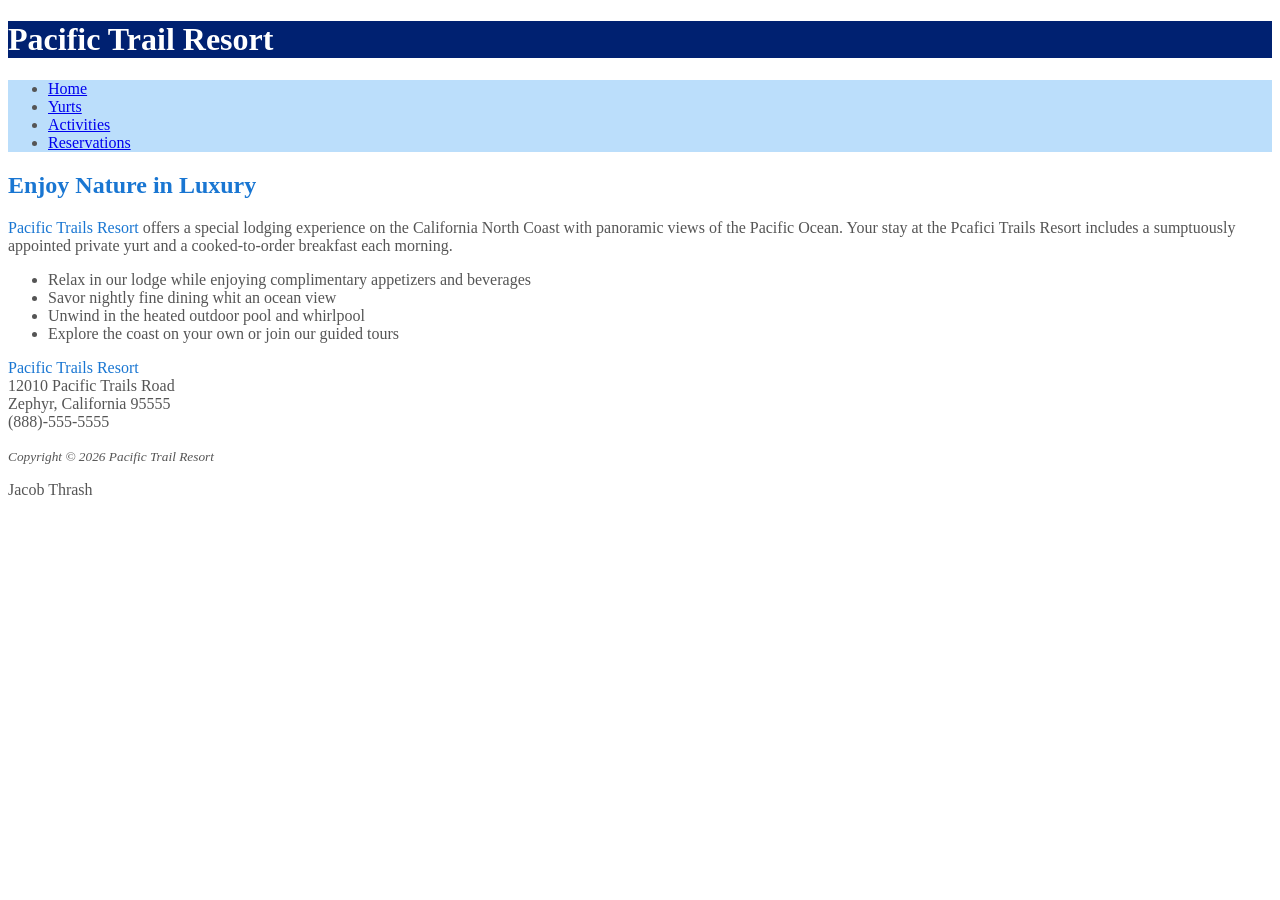
==== chapter4/pacific/index.html @ 20497af5 "Add files via upload" ====
<!DOCTYPE html>
<html lang="en">
<head>
    <meta charset="UTF-8">
    <meta name="viewport" content="width=device-width, initial-scale=1.0">
    <title>Pacific Trails Resort</title>
    <link rel="stylesheet" href="pacific.css">
</head>
<body>
    <header>
        <h1>Pacific Trail Resort</h1>
    </header>
 <!-- nav>ul*4>a -->
    <nav><ul>
    <li><a href="index.html">Home</a></li>
    <li><a href="yurts.html">Yurts</a></li>
    <li><a href="activities.html">Activities</a></li>
    <li><a href="reservation.html">Reservations</a></li>
 </ul></nav>
 <!-- main>h2{}+p{} -->
 <main>
    <h2>Enjoy Nature in Luxury</h2>
 </main>
 <main><span class="resort">Pacific Trails Resort</span> offers a special lodging experience on the California North Coast with panoramic views of the Pacific Ocean. Your stay at the Pcafici Trails Resort includes a sumptuously appointed private yurt and a cooked-to-order breakfast each morning.</main>   
 

 <!-- ul>li*4 -->
 <ul>
    <li>Relax in our lodge while enjoying complimentary appetizers and beverages</li>
    <li>Savor nightly fine dining whit an ocean view</li>
    <li>Unwind in the heated outdoor pool and whirlpool</li>
    <li>Explore the coast on your own or join our guided tours</li>
 </ul>
 <!-- div>p   -->
  <div>
    <p><span class="resort">Pacific Trails Resort</span> <br>
    12010 Pacific Trails Road <br>  
Zephyr, California 95555 <br> 
(888)-555-5555 </p>
  </div>

  <!-- footer>p*2 -->
<footer>
    <p><small><I>Copyright &copy; 2026 Pacific Trail Resort</I></small></p>
    <p>Jacob Thrash</p>
</footer>
</body>
</html>
---- chapter4/pacific/pacific.css ----
body{
    background-color: #fff; /* bgc#fff */
color: #555;} /*c#555*/

header{
    background-color: #002171; /* bgc#002171*/
    color: #fff; /*c#fff*/
}
nav{
    background-color: #bbdefb; /*bgc#bbdefb*/
    }
    h2{
        color: #1976d2; /*c#1976d2*/
    }
    dt{
        color: #002171; /* bgc#002171*/
    }
    .resort {
        color: #1976d2; /*c#1976d2*/
    }
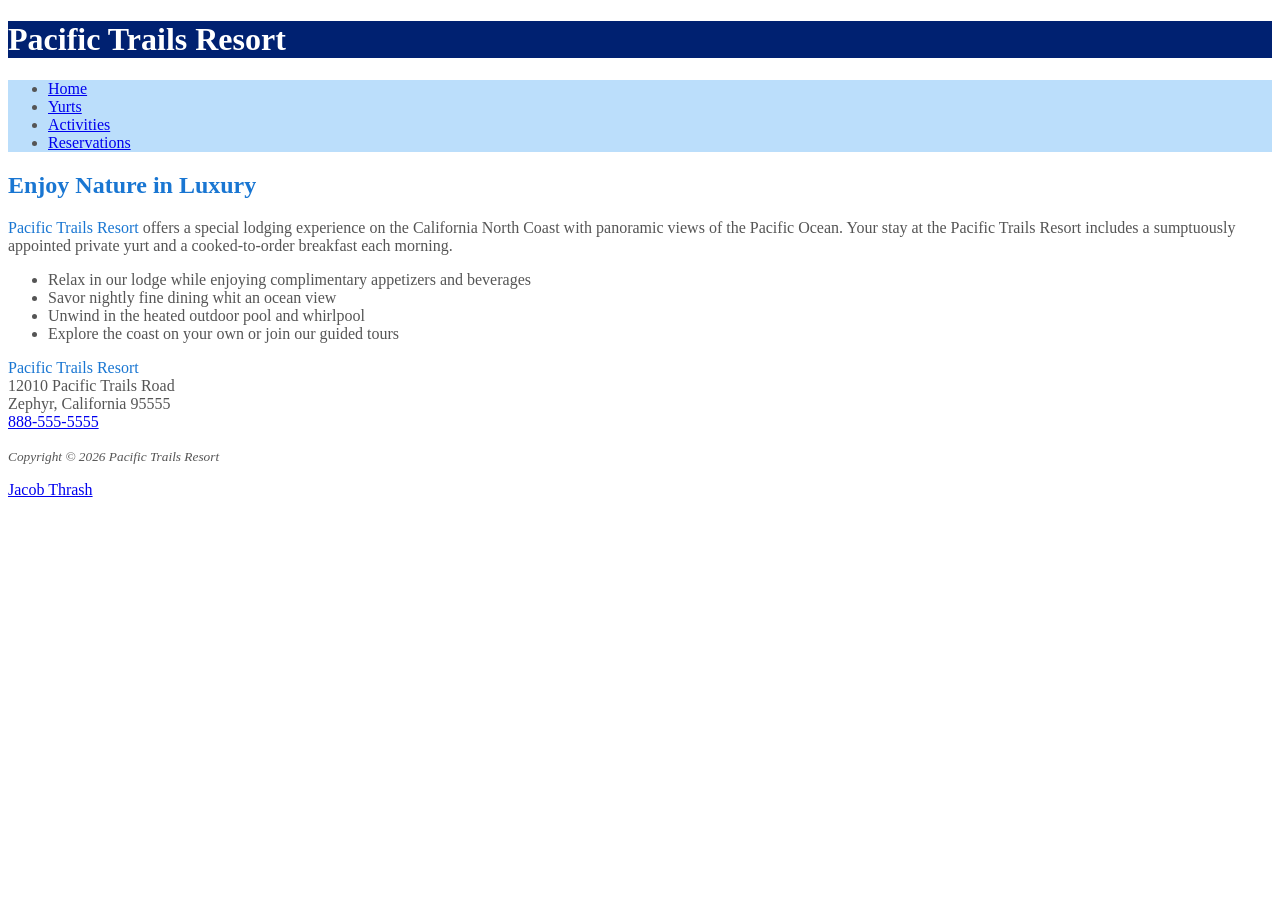
==== commit 0df57ced: "Add files via upload" ====
--- a/chapter4/pacific/index.html
+++ b/chapter4/pacific/index.html
@@ -8,7 +8,7 @@
 </head>
 <body>
     <header>
-        <h1>Pacific Trail Resort</h1>
+        <h1>Pacific Trails Resort</h1>
     </header>
  <!-- nav>ul*4>a -->
     <nav><ul>
@@ -21,7 +21,7 @@
  <main>
     <h2>Enjoy Nature in Luxury</h2>
  </main>
- <main><span class="resort">Pacific Trails Resort</span> offers a special lodging experience on the California North Coast with panoramic views of the Pacific Ocean. Your stay at the Pcafici Trails Resort includes a sumptuously appointed private yurt and a cooked-to-order breakfast each morning.</main>   
+ <main><span class="resort">Pacific Trails Resort</span> offers a special lodging experience on the California North Coast with panoramic views of the Pacific Ocean. Your stay at the Pacific Trails Resort includes a sumptuously appointed private yurt and a cooked-to-order breakfast each morning.</main>   
  
 
  <!-- ul>li*4 -->
@@ -32,17 +32,14 @@
     <li>Explore the coast on your own or join our guided tours</li>
  </ul>
  <!-- div>p   -->
-  <div>
-    <p><span class="resort">Pacific Trails Resort</span> <br>
+  <address><p><span class="resort">Pacific Trails Resort</span> <br>
     12010 Pacific Trails Road <br>  
 Zephyr, California 95555 <br> 
-(888)-555-5555 </p>
-  </div>
-
+<a href="tel:8885555555">888-555-5555</a> </p></address>
   <!-- footer>p*2 -->
 <footer>
-    <p><small><I>Copyright &copy; 2026 Pacific Trail Resort</I></small></p>
-    <p>Jacob Thrash</p>
+    <p><small><I>Copyright &copy; 2026 Pacific Trails Resort</I></small></p>
+    <p><a href="mailto:thrashjacob82@gmail.com">Jacob Thrash</a></p>
 </footer>
 </body>
 </html>
--- a/chapter4/pacific/pacific.css
+++ b/chapter4/pacific/pacific.css
@@ -17,4 +17,5 @@
     }
     .resort {
         color: #1976d2; /*c#1976d2*/
-    }+    }
+    address { font-style: normal; }
